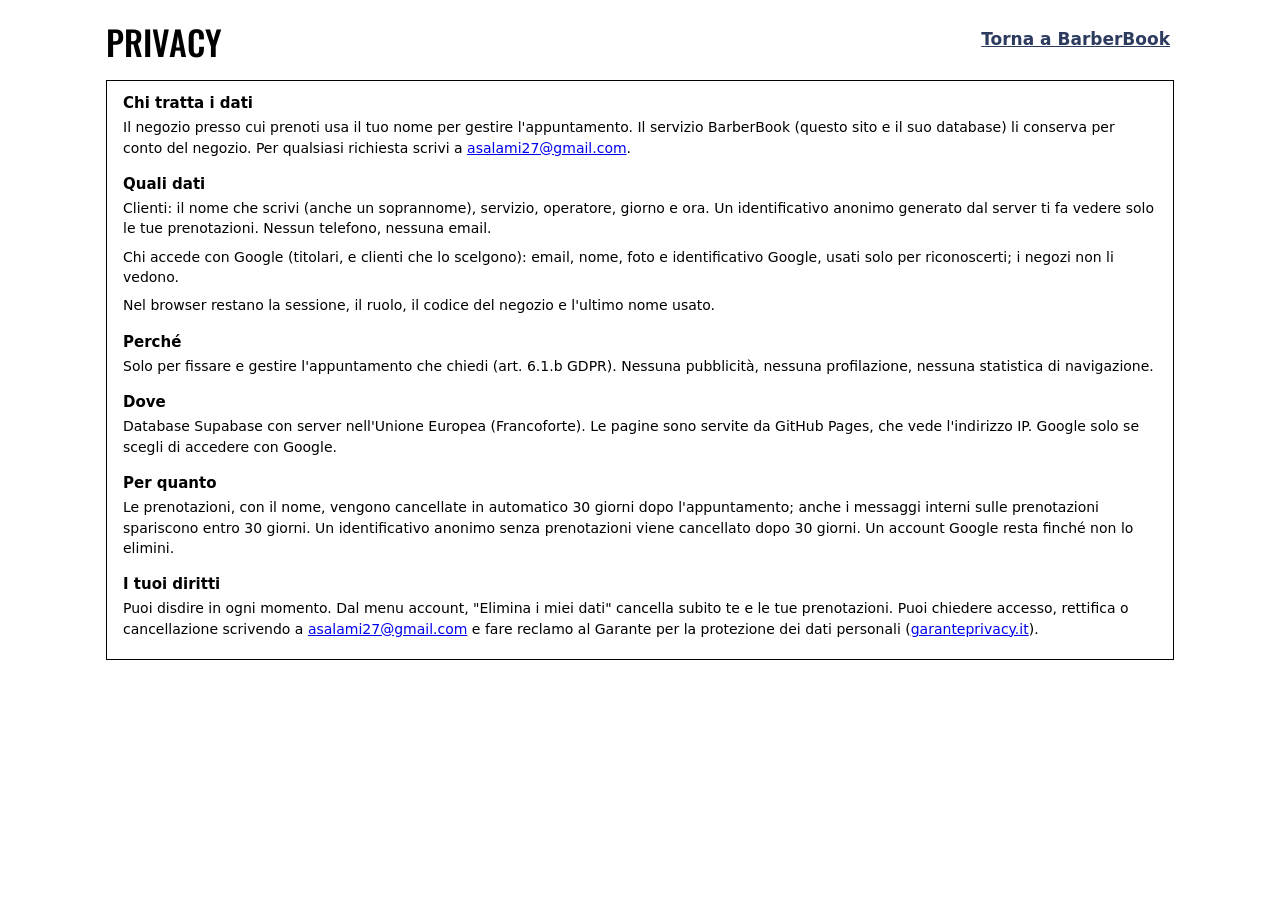
==== privacy.html @ 4f951916 "feat: privacy notice as its own page, for the menu and Google's consent screen Co-Authored-By: Claud" ====
<!doctype html>
<html lang="it">
<head>
  <meta charset="utf-8">
  <meta name="viewport" content="width=device-width, initial-scale=1, viewport-fit=cover">
  <meta http-equiv="Content-Security-Policy" content="default-src 'self'; script-src 'none'; style-src 'self'; img-src 'self'; object-src 'none'; base-uri 'none'; form-action 'none'">
  <meta name="referrer" content="no-referrer">
  <title>Privacy · BarberBook</title>
  <meta name="description" content="Informativa sul trattamento dei dati personali di BarberBook.">
  <link rel="icon" href="icon-512.png">
  <link rel="stylesheet" href="style.css">
</head>
<body>
  <!-- Privacy notice (GDPR art. 13). Facts match the README privacy table: change both together.
       Linked from the account menu (app.js) and from the Google OAuth consent screen. -->
  <main class="page">
    <header class="bar"><h1>Privacy</h1><div class="actions"><a class="link" href="./">Torna a BarberBook</a></div></header>
    <section class="group"><div class="card prose">
      <h3>Chi tratta i dati</h3>
      <p>Il negozio presso cui prenoti usa il tuo nome per gestire l'appuntamento. Il servizio BarberBook (questo sito e il suo database) li conserva per conto del negozio. Per qualsiasi richiesta scrivi a <a href="mailto:asalami27@gmail.com">asalami27@gmail.com</a>.</p>
      <h3>Quali dati</h3>
      <p>Clienti: il nome che scrivi (anche un soprannome), servizio, operatore, giorno e ora. Un identificativo anonimo generato dal server ti fa vedere solo le tue prenotazioni. Nessun telefono, nessuna email.</p>
      <p>Chi accede con Google (titolari, e clienti che lo scelgono): email, nome, foto e identificativo Google, usati solo per riconoscerti; i negozi non li vedono.</p>
      <p>Nel browser restano la sessione, il ruolo, il codice del negozio e l'ultimo nome usato.</p>
      <h3>Perché</h3>
      <p>Solo per fissare e gestire l'appuntamento che chiedi (art. 6.1.b GDPR). Nessuna pubblicità, nessuna profilazione, nessuna statistica di navigazione.</p>
      <h3>Dove</h3>
      <p>Database Supabase con server nell'Unione Europea (Francoforte). Le pagine sono servite da GitHub Pages, che vede l'indirizzo IP. Google solo se scegli di accedere con Google.</p>
      <h3>Per quanto</h3>
      <p>Le prenotazioni, con il nome, vengono cancellate in automatico 30 giorni dopo l'appuntamento; anche i messaggi interni sulle prenotazioni spariscono entro 30 giorni. Un identificativo anonimo senza prenotazioni viene cancellato dopo 30 giorni. Un account Google resta finché non lo elimini.</p>
      <h3>I tuoi diritti</h3>
      <p>Puoi disdire in ogni momento. Dal menu account, "Elimina i miei dati" cancella subito te e le tue prenotazioni. Puoi chiedere accesso, rettifica o cancellazione scrivendo a <a href="mailto:asalami27@gmail.com">asalami27@gmail.com</a> e fare reclamo al Garante per la protezione dei dati personali (<a href="https://www.garanteprivacy.it">garanteprivacy.it</a>).</p>
    </div></section>
  </main>
</body>
</html>
---- style.css ----
/* Streetwear look: ink lines, square corners, condensed uppercase titles; colors from the app icon (navy, barber red).
   Light and dark follow the system unless the user picks one in the account menu (data-theme on <html>). */
@font-face { font-family: "Oswald"; src: url(fonts/oswald-500.woff2) format("woff2"); font-weight: 500; font-display: swap; }

:root {
  color-scheme: light;
  --bg: #fff; --card: #fff; --text: #000; --secondary: #555; --ink: #000; --line: 1.5px;
  --accent: #2c3b5e; --accent-fill: #2c3b5e; --accent-soft: rgba(44, 59, 94, .1);
  --cta: #d93a3a; --danger: #b3261e; --fill: rgba(0, 0, 0, .06); --bar: #fff;
  --chevron: url("data:image/svg+xml,%3Csvg xmlns='http://www.w3.org/2000/svg' viewBox='0 0 24 24' fill='none' stroke='%23000' stroke-width='2.5' stroke-linecap='round' stroke-linejoin='round'%3E%3Cpath d='M6 9l6 6 6-6'/%3E%3C/svg%3E");
  --display: "Oswald", "Avenir Next Condensed", "Arial Narrow", sans-serif;
}
@media (prefers-color-scheme: dark) {
  :root:not([data-theme=light]) {
    color-scheme: dark;
    --bg: #111214; --card: #111214; --text: #f1ece2; --secondary: #a29d93; --ink: #f1ece2;
    --accent: #8db0f5; --accent-fill: #2f6bd9; --accent-soft: rgba(47, 107, 217, .22);
    --danger: #f2766b; --fill: rgba(241, 236, 226, .08); --bar: #111214;
    --chevron: url("data:image/svg+xml,%3Csvg xmlns='http://www.w3.org/2000/svg' viewBox='0 0 24 24' fill='none' stroke='%23f1ece2' stroke-width='2.5' stroke-linecap='round' stroke-linejoin='round'%3E%3Cpath d='M6 9l6 6 6-6'/%3E%3C/svg%3E");
  }
}
:root[data-theme=dark] {
  color-scheme: dark;
  --bg: #111214; --card: #111214; --text: #f1ece2; --secondary: #a29d93; --ink: #f1ece2;
  --accent: #8db0f5; --accent-fill: #2f6bd9; --accent-soft: rgba(47, 107, 217, .22);
  --danger: #f2766b; --fill: rgba(241, 236, 226, .08); --bar: #111214;
    --chevron: url("data:image/svg+xml,%3Csvg xmlns='http://www.w3.org/2000/svg' viewBox='0 0 24 24' fill='none' stroke='%23f1ece2' stroke-width='2.5' stroke-linecap='round' stroke-linejoin='round'%3E%3Cpath d='M6 9l6 6 6-6'/%3E%3C/svg%3E");
}

* { box-sizing: border-box; }
html { -webkit-text-size-adjust: 100%; }
body {
  margin: 0; background: var(--bg); color: var(--text);
  font: 17px/1.35 -apple-system, BlinkMacSystemFont, "SF Pro Text", system-ui, "Segoe UI", Roboto, sans-serif;
  -webkit-tap-highlight-color: transparent;
}
button, input, select { font: inherit; color: inherit; }
button { cursor: pointer; }
button:disabled { cursor: default; opacity: .4; }
:focus-visible { outline: 3px solid var(--accent-fill); outline-offset: 2px; }

.secondary { color: var(--secondary); }
.accent { color: var(--accent); }
.danger { color: var(--danger); }
.strong { font-weight: 600; }
.small { font-size: 15px; }
.caption { font-size: 12px; }
.upper { text-transform: uppercase; }
.mono, .big { font-variant-numeric: tabular-nums; }
.footnote { font-size: 13px; text-align: center; }
.icon { width: 24px; height: 24px; fill: none; stroke: currentColor; stroke-width: 2; stroke-linecap: round; stroke-linejoin: round; flex: none; }
h1, .group > h2, .day-title h3, .big, .primary, .tab, .code-big { font-family: var(--display); font-weight: 500; text-transform: uppercase; }

/* Pages */
.page {
  max-width: 1100px; margin: 0 auto;
  padding: max(12px, env(safe-area-inset-top)) max(16px, env(safe-area-inset-right)) 24px max(16px, env(safe-area-inset-left));
}
.tabbed .page { padding-bottom: calc(96px + env(safe-area-inset-bottom)); }
.bar { display: flex; align-items: center; gap: 12px; margin: 8px 0 16px; }
.bar h1 { flex: 1; margin: 0; font-size: 34px; line-height: 1.05; overflow-wrap: anywhere; }
.bar.end { justify-content: flex-end; }
.actions { display: flex; align-items: center; gap: 12px; }

.hero {
  min-height: 100vh; min-height: 100dvh; display: flex; flex-direction: column; justify-content: center; align-items: center;
  gap: 16px; padding: 32px max(16px, env(safe-area-inset-left)); max-width: 520px; margin: 0 auto; text-align: center;
}
.hero.inset { min-height: 0; padding: 16px 0; }
.hero h1 { margin: 0; font-size: 38px; line-height: 1.05; }
.hero p { margin: 0; }
.hero > .icon { width: 56px; height: 56px; }
.logo { width: 96px; height: 96px; border-radius: 22px; }
.stack { display: flex; flex-direction: column; gap: 12px; width: 100%; }

/* Grouped sections and cards: ink frames, no rounding */
.group { margin-bottom: 24px; }
.group > h2 { margin: 0 0 6px; font-size: 15px; letter-spacing: .5px; }
.footer { margin: 6px 0 0; font-size: 13px; color: var(--secondary); }
.prose h3 { margin: 16px 0 4px; font-size: 15px; }
.prose h3:first-child { margin-top: 0; }
.prose p { margin: 0 0 8px; font-size: 14px; line-height: 1.45; }
.card { background: var(--card); border: var(--line) solid var(--ink); padding: 12px 16px; }
.card input:not([type]), .card input[type=text], .card input[inputmode] { width: 100%; border: 0; background: none; padding: 4px 0; outline-offset: 4px; }
.card input::placeholder { color: var(--secondary); opacity: .8; }
.rows { padding: 0 16px; }
.row { display: flex; align-items: center; justify-content: space-between; gap: 12px; min-height: 48px; padding: 6px 0; margin: 0; }
.rows > .row + .row, .rows > .row + .row-link { border-top: var(--line) solid var(--ink); }
.row > span:first-child { flex: none; }
/* Choice fields: same width, value centered, our own arrow inset from the edge (the native one sits on the border). */
.row select, .row input[type=date] {
  flex: 1; max-width: 70%; min-width: 0; min-height: 40px; border: 0; padding: 6px 12px; background-color: var(--fill);
  text-align: center; text-align-last: center; text-overflow: ellipsis; font-weight: 600;
}
.row select {
  appearance: none; -webkit-appearance: none; padding-inline: 36px;
  background-image: var(--chevron); background-repeat: no-repeat; background-position: right 12px center; background-size: 14px;
}
.row input[type=date]::-webkit-date-and-time-value { text-align: center; }
.row input.end { text-align: end; width: auto; flex: 1; min-width: 0; }
.row-link { width: 100%; border: 0; background: none; padding: 6px 0; text-align: start; display: flex; align-items: center; justify-content: space-between; gap: 12px; min-height: 48px; }
.row-link.grow { flex: 1; }
.row-link .icon { color: var(--secondary); width: 18px; height: 18px; }
.code-input { font: 600 24px ui-monospace, "SF Mono", Menlo, monospace !important; text-transform: uppercase; letter-spacing: 2px; }

/* Buttons: the barber red is the one main action on a screen */
.primary {
  display: block; width: 100%; border: var(--line) solid var(--ink); padding: 8px 16px; min-height: 48px;
  background: var(--cta); color: #fff; font-size: 19px; letter-spacing: .5px; white-space: nowrap;
}
/* Solid even when disabled: the sticky booking button floats over the time slots. */
.primary:disabled { opacity: 1; background: var(--bg); color: var(--secondary); border-color: var(--secondary); }
.secondary-button {
  width: 100%; min-height: 50px; border: var(--line) solid var(--ink); background: var(--card); font-weight: 600;
}
.link { border: 0; background: none; color: var(--accent); padding: 8px 4px; min-height: 44px; font-weight: 600; }
.link.danger { color: var(--danger); }
.icon-button { border: 0; background: none; color: var(--text); padding: 8px; min-width: 44px; min-height: 44px; display: grid; place-items: center; }

.role { display: flex; align-items: center; gap: 16px; width: 100%; padding: 16px; text-align: start; }
.role > .icon:first-child { width: 28px; height: 28px; }
.role > .icon:last-child { color: var(--secondary); width: 18px; height: 18px; }
.role-text { flex: 1; display: flex; flex-direction: column; gap: 2px; }
.role-text .secondary { font-size: 15px; }

/* Account menu: one icon top right of every screen, the list drops from it (native popover, light dismiss) */
.menu-button { display: grid; place-items: center; width: 44px; height: 44px; padding: 0; border: var(--line) solid var(--ink); background: var(--bg); color: var(--text); flex: none; }
.menu-button.open { background: var(--ink); color: var(--bg); }
.menu-button .icon { width: 22px; height: 22px; }
.menu { position: absolute; inset: auto; margin: 0; padding: 0; width: min(280px, calc(100vw - 32px)); border: var(--line) solid var(--ink); background: var(--bg); color: var(--text); }
.menu > * + * { border-top: var(--line) solid var(--ink); }
.menu-item { display: flex; align-items: center; gap: 10px; width: 100%; min-height: 48px; padding: 10px 14px; border: 0; background: none; text-align: start; }
.menu-item:hover { background: var(--fill); }
.menu-item.danger { color: var(--danger); }
.menu-item .icon, .menu-theme .icon { width: 20px; height: 20px; }
.menu-theme { display: flex; align-items: center; gap: 10px; padding: 10px 14px; }
.segments { display: flex; flex: 1; border: var(--line) solid var(--ink); }
.segments button { flex: 1; min-height: 36px; border: 0; background: none; font-size: 14px; }
.segments button + button { border-left: var(--line) solid var(--ink); }
.segments button[aria-pressed=true] { background: var(--ink); color: var(--bg); font-weight: 600; }

/* Tab bar */
.tabbar {
  position: fixed; inset: auto 0 0 0; display: flex; justify-content: center; gap: 8px;
  padding: 6px 16px calc(6px + env(safe-area-inset-bottom)); background: var(--bar); border-top: var(--line) solid var(--ink); z-index: 10;
}
.tab { flex: 0 1 160px; display: flex; flex-direction: column; align-items: center; gap: 2px; border: 0; background: none; color: var(--secondary); font-size: 13px; letter-spacing: .5px; padding: 4px; min-height: 48px; }
.tab.active { background: var(--ink); color: var(--bg); }

/* Booking form: one column on phones, choices left and free times right on wide screens (iPhone Duo open, tablets, computers). */
.booking { display: grid; grid-template-columns: minmax(0, 1fr); gap: 0 20px; }
.slot-grid { display: grid; grid-template-columns: repeat(auto-fill, minmax(88px, 1fr)); gap: 8px; padding: 4px 0; }
.slot { border: var(--line) solid var(--ink); background: none; padding: 10px 4px; font-variant-numeric: tabular-nums; min-height: 44px; }
.slot.selected { background: var(--accent-fill); border-color: var(--accent-fill); color: #fff; font-weight: 600; }
.slots p { margin: 4px 0; }
.bookbar {
  position: sticky; bottom: calc(76px + env(safe-area-inset-bottom)); padding: 12px 0; z-index: 5;
  grid-column: 1 / -1; display: flex; justify-content: center;
}
.sheet .bookbar { bottom: 0; }
.bookbar .primary { width: auto; min-width: 180px; padding: 6px 32px; transition: transform .08s ease-out, box-shadow .08s ease-out; }
.bookbar .primary:enabled { box-shadow: 4px 4px 0 var(--ink); }
/* Pressed: the red face slides onto its shadow, and stays there while the booking is sent. */
.bookbar .primary:enabled:active, .bookbar .primary.pressed {
  transform: translate(4px, 4px); box-shadow: 0 0 0 var(--ink); background: var(--cta); color: #fff; border-color: var(--ink);
}
@media (min-width: 720px) {
  .booking { grid-template-columns: minmax(0, 1fr) minmax(0, 1fr); grid-template-areas: "a s" "n s" "b b"; align-items: start; }
  .booking > :nth-child(1) { grid-area: a; }
  .booking > :nth-child(2) { grid-area: n; }
  .booking > :nth-child(3) { grid-area: s; align-self: stretch; display: flex; flex-direction: column; }
  .booking > :nth-child(3) > .card { flex: 1; }
  .booking > .bookbar { grid-area: b; }
}

/* Booking cards */
.card-grid { display: grid; gap: 16px; }
@media (min-width: 720px) { .card-grid { grid-template-columns: 1fr 1fr; } }
.booking-card { display: flex; flex-direction: column; gap: 6px; padding: 16px; border-left: 6px solid var(--cta); }
.split { display: flex; justify-content: space-between; align-items: baseline; gap: 12px; }
.booking-card .icon-button { margin: -10px -10px -10px 0; }
.big { font-size: 32px; line-height: 1.1; }
.empty { text-align: center; padding-top: 40px; }

/* Agenda */
.period { display: flex; align-items: center; gap: 4px; padding: 8px; margin-bottom: 16px; }
.period input[type=date] { border: 0; background: var(--fill); padding: 6px 8px; min-height: 36px; min-width: 0; flex: 0 1 150px; }
.period > span.secondary { white-space: nowrap; }
.spacer { flex: 1; }
.day { padding: 12px; display: flex; flex-direction: column; gap: 8px; }
.day-title h3 { margin: 0; font-size: 18px; letter-spacing: .5px; }
.day-title .caption { display: block; }
.day p { margin: 4px 0; }
.agenda-slot {
  display: flex; flex-direction: column; align-items: flex-start; gap: 2px; width: 100%; text-align: start; padding: 8px 10px;
  border: var(--line) solid var(--ink); border-left: 6px solid var(--cta); background: none;
}
.agenda-slot span { white-space: nowrap; overflow: hidden; text-overflow: ellipsis; max-width: 100%; }
.agenda-columns { display: none; }
.agenda-narrow { display: flex; flex-direction: column; gap: 16px; }
.overview { display: flex; gap: 6px; }
.overview-day { flex: 1; display: flex; flex-direction: column; align-items: center; gap: 2px; padding: 8px 0; border: var(--line) solid var(--ink); background: var(--card); }
.overview-day.today { background: var(--accent-fill); border-color: var(--accent-fill); color: #fff; }
.overview-day.today .secondary, .overview-day.today .accent { color: #fff; }
.overview-day .num { font: 500 22px var(--display); }
.agenda-narrow .day { scroll-margin-top: 12px; }
@media (min-width: 720px) {
  .agenda-columns { display: grid; grid-template-columns: repeat(5, minmax(0, 1fr)); gap: 12px; align-items: stretch; }
  .agenda-narrow { display: none; }
}

/* Shop settings */
.qr { display: flex; flex-direction: column; align-items: center; gap: 12px; padding: 20px 16px; }
.qr-image { width: 200px; height: 200px; image-rendering: pixelated; }
.code-big { font-size: 40px; letter-spacing: 4px; user-select: all; }
.qr-actions { display: flex; gap: 16px; }
.print-only { display: none; }
.switch { width: 22px; height: 22px; accent-color: var(--accent-fill); }

/* Dialogs: alerts and action menus centered, sheets from the bottom on phones */
dialog { border: 0; padding: 0; color: var(--text); background: none; max-width: none; max-height: none; }
dialog::backdrop { background: rgba(0, 0, 0, .45); }
.alert-box { width: min(300px, calc(100vw - 48px)); background: var(--bg); border: var(--line) solid var(--ink); overflow: hidden; text-align: center; }
.alert-box h2 { margin: 20px 16px 4px; font-size: 17px; }
.alert-box p { margin: 4px 16px 16px; font-size: 14px; white-space: pre-line; }
/* A warning the reader must not miss: red block above the details. */
.alert-warning { display: block; margin: 8px 0 12px; padding: 10px 12px; background: var(--cta); color: #fff; border: var(--line) solid var(--ink); font-size: 16px; }
.alert-box h2 + .alert-buttons, .alert-box > .alert-buttons:first-child { margin-top: 0; }
.alert-buttons { display: flex; border-top: var(--line) solid var(--ink); }
.alert-buttons.vertical { flex-direction: column; }
.alert-buttons:not(.vertical) > .alert-button + .alert-button { border-left: var(--line) solid var(--ink); }
.alert-buttons.vertical > .alert-button + .alert-button { border-top: var(--line) solid var(--ink); }
.alert-button { flex: 1; border: 0; background: none; color: var(--accent); padding: 12px; min-height: 44px; }
.alert-button.cancel { font-weight: 600; }
.alert-button.danger { color: var(--danger); }
.sheet { margin: auto auto 0; width: 100%; max-width: 760px; }
.sheet-page { background: var(--bg); border: var(--line) solid var(--ink); border-bottom: 0; max-height: 92vh; max-height: 92dvh; overflow-y: auto; padding: 4px 16px calc(16px + env(safe-area-inset-bottom)); }
.sheet .bar { position: sticky; top: 0; background: var(--bg); padding: 12px 0 8px; margin: 0 0 8px; z-index: 6; }
.sheet .bar h1 { font-size: 24px; }
@media (min-width: 720px) {
  .sheet { margin: auto; }
  .sheet-page { border-bottom: var(--line) solid var(--ink); max-height: 86vh; }
}

/* Printing from the shop settings: only the QR, the code and the shop name. */
@media print {
  body { background: #fff; color: #000; }
  body * { visibility: hidden; }
  .printable, .printable * { visibility: visible; }
  .printable { position: absolute; inset: 0 0 auto 0; background: #fff; border: 0; }
  .qr-image { width: 9cm; height: 9cm; }
  .qr-actions { display: none; }
  .print-only { display: block; font-size: 24px; }
}
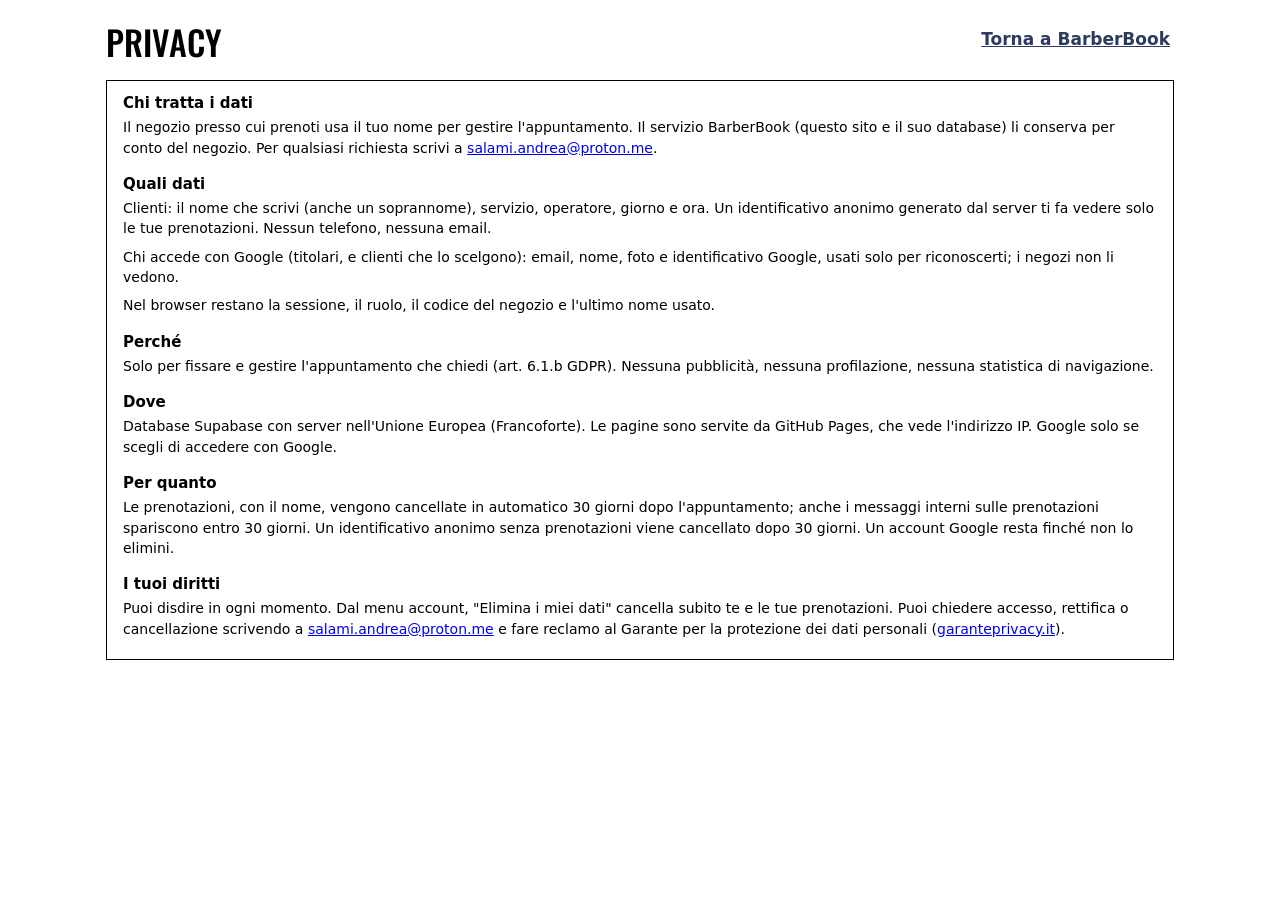
==== commit fea6edbb: "docs: use salami.andrea@proton.me as privacy contact Co-Authored-By: Claude Opus 5.5 <noreply@anthro" ====
--- a/privacy.html
+++ b/privacy.html
@@ -17,7 +17,7 @@
     <header class="bar"><h1>Privacy</h1><div class="actions"><a class="link" href="./">Torna a BarberBook</a></div></header>
     <section class="group"><div class="card prose">
       <h3>Chi tratta i dati</h3>
-      <p>Il negozio presso cui prenoti usa il tuo nome per gestire l'appuntamento. Il servizio BarberBook (questo sito e il suo database) li conserva per conto del negozio. Per qualsiasi richiesta scrivi a <a href="mailto:asalami27@gmail.com">asalami27@gmail.com</a>.</p>
+      <p>Il negozio presso cui prenoti usa il tuo nome per gestire l'appuntamento. Il servizio BarberBook (questo sito e il suo database) li conserva per conto del negozio. Per qualsiasi richiesta scrivi a <a href="mailto:salami.andrea@proton.me">salami.andrea@proton.me</a>.</p>
       <h3>Quali dati</h3>
       <p>Clienti: il nome che scrivi (anche un soprannome), servizio, operatore, giorno e ora. Un identificativo anonimo generato dal server ti fa vedere solo le tue prenotazioni. Nessun telefono, nessuna email.</p>
       <p>Chi accede con Google (titolari, e clienti che lo scelgono): email, nome, foto e identificativo Google, usati solo per riconoscerti; i negozi non li vedono.</p>
@@ -29,7 +29,7 @@
       <h3>Per quanto</h3>
       <p>Le prenotazioni, con il nome, vengono cancellate in automatico 30 giorni dopo l'appuntamento; anche i messaggi interni sulle prenotazioni spariscono entro 30 giorni. Un identificativo anonimo senza prenotazioni viene cancellato dopo 30 giorni. Un account Google resta finché non lo elimini.</p>
       <h3>I tuoi diritti</h3>
-      <p>Puoi disdire in ogni momento. Dal menu account, "Elimina i miei dati" cancella subito te e le tue prenotazioni. Puoi chiedere accesso, rettifica o cancellazione scrivendo a <a href="mailto:asalami27@gmail.com">asalami27@gmail.com</a> e fare reclamo al Garante per la protezione dei dati personali (<a href="https://www.garanteprivacy.it">garanteprivacy.it</a>).</p>
+      <p>Puoi disdire in ogni momento. Dal menu account, "Elimina i miei dati" cancella subito te e le tue prenotazioni. Puoi chiedere accesso, rettifica o cancellazione scrivendo a <a href="mailto:salami.andrea@proton.me">salami.andrea@proton.me</a> e fare reclamo al Garante per la protezione dei dati personali (<a href="https://www.garanteprivacy.it">garanteprivacy.it</a>).</p>
     </div></section>
   </main>
 </body>
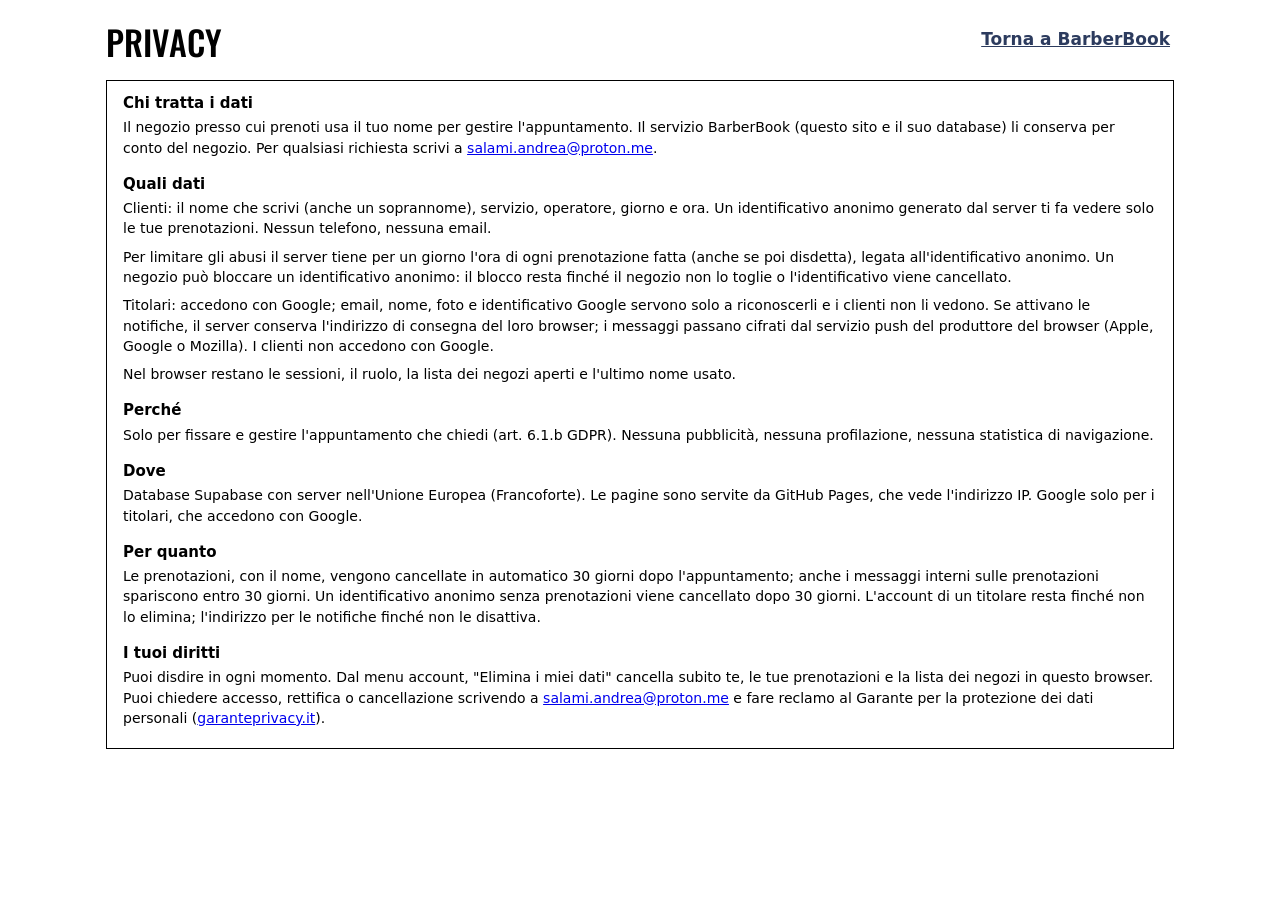
==== commit 5b704e27: "feat: separate customer and owner sessions, shop list, owner notifications Customers stay anonymous " ====
--- a/privacy.html
+++ b/privacy.html
@@ -20,16 +20,17 @@
       <p>Il negozio presso cui prenoti usa il tuo nome per gestire l'appuntamento. Il servizio BarberBook (questo sito e il suo database) li conserva per conto del negozio. Per qualsiasi richiesta scrivi a <a href="mailto:salami.andrea@proton.me">salami.andrea@proton.me</a>.</p>
       <h3>Quali dati</h3>
       <p>Clienti: il nome che scrivi (anche un soprannome), servizio, operatore, giorno e ora. Un identificativo anonimo generato dal server ti fa vedere solo le tue prenotazioni. Nessun telefono, nessuna email.</p>
-      <p>Chi accede con Google (titolari, e clienti che lo scelgono): email, nome, foto e identificativo Google, usati solo per riconoscerti; i negozi non li vedono.</p>
-      <p>Nel browser restano la sessione, il ruolo, il codice del negozio e l'ultimo nome usato.</p>
+      <p>Per limitare gli abusi il server tiene per un giorno l'ora di ogni prenotazione fatta (anche se poi disdetta), legata all'identificativo anonimo. Un negozio può bloccare un identificativo anonimo: il blocco resta finché il negozio non lo toglie o l'identificativo viene cancellato.</p>
+      <p>Titolari: accedono con Google; email, nome, foto e identificativo Google servono solo a riconoscerli e i clienti non li vedono. Se attivano le notifiche, il server conserva l'indirizzo di consegna del loro browser; i messaggi passano cifrati dal servizio push del produttore del browser (Apple, Google o Mozilla). I clienti non accedono con Google.</p>
+      <p>Nel browser restano le sessioni, il ruolo, la lista dei negozi aperti e l'ultimo nome usato.</p>
       <h3>Perché</h3>
       <p>Solo per fissare e gestire l'appuntamento che chiedi (art. 6.1.b GDPR). Nessuna pubblicità, nessuna profilazione, nessuna statistica di navigazione.</p>
       <h3>Dove</h3>
-      <p>Database Supabase con server nell'Unione Europea (Francoforte). Le pagine sono servite da GitHub Pages, che vede l'indirizzo IP. Google solo se scegli di accedere con Google.</p>
+      <p>Database Supabase con server nell'Unione Europea (Francoforte). Le pagine sono servite da GitHub Pages, che vede l'indirizzo IP. Google solo per i titolari, che accedono con Google.</p>
       <h3>Per quanto</h3>
-      <p>Le prenotazioni, con il nome, vengono cancellate in automatico 30 giorni dopo l'appuntamento; anche i messaggi interni sulle prenotazioni spariscono entro 30 giorni. Un identificativo anonimo senza prenotazioni viene cancellato dopo 30 giorni. Un account Google resta finché non lo elimini.</p>
+      <p>Le prenotazioni, con il nome, vengono cancellate in automatico 30 giorni dopo l'appuntamento; anche i messaggi interni sulle prenotazioni spariscono entro 30 giorni. Un identificativo anonimo senza prenotazioni viene cancellato dopo 30 giorni. L'account di un titolare resta finché non lo elimina; l'indirizzo per le notifiche finché non le disattiva.</p>
       <h3>I tuoi diritti</h3>
-      <p>Puoi disdire in ogni momento. Dal menu account, "Elimina i miei dati" cancella subito te e le tue prenotazioni. Puoi chiedere accesso, rettifica o cancellazione scrivendo a <a href="mailto:salami.andrea@proton.me">salami.andrea@proton.me</a> e fare reclamo al Garante per la protezione dei dati personali (<a href="https://www.garanteprivacy.it">garanteprivacy.it</a>).</p>
+      <p>Puoi disdire in ogni momento. Dal menu account, "Elimina i miei dati" cancella subito te, le tue prenotazioni e la lista dei negozi in questo browser. Puoi chiedere accesso, rettifica o cancellazione scrivendo a <a href="mailto:salami.andrea@proton.me">salami.andrea@proton.me</a> e fare reclamo al Garante per la protezione dei dati personali (<a href="https://www.garanteprivacy.it">garanteprivacy.it</a>).</p>
     </div></section>
   </main>
 </body>
--- a/style.css
+++ b/style.css
@@ -252,3 +252,18 @@
   .qr-actions { display: none; }
   .print-only { display: block; font-size: 24px; }
 }
+
+/* Sign in with Google as in Google's branding guidelines: the "G" unchanged, light or dark theme, Roboto Medium where
+   the device has it (Android), else the system font: no font downloaded from Google. */
+.gsi-button { display: inline-flex; align-items: center; justify-content: center; gap: 12px; width: 100%; min-height: 44px;
+  padding: 0 16px; border: 1px solid #747775; border-radius: 22px; background: #fff; color: #1f1f1f;
+  font: 500 15px/20px Roboto, system-ui, -apple-system, "Segoe UI", sans-serif; letter-spacing: .25px; text-transform: none; cursor: pointer; }
+.gsi-button svg { width: 20px; height: 20px; flex: none; }
+.gsi-button:active { background: #f2f2f2; }
+@media (prefers-color-scheme: dark) {
+  :root:not([data-theme=light]) .gsi-button { background: #131314; border-color: #8e918f; color: #e3e3e3; }
+}
+:root[data-theme=dark] .gsi-button { background: #131314; border-color: #8e918f; color: #e3e3e3; }
+
+/* Cloudflare Turnstile, when it needs a tap before a new anonymous account (api.js, captchaToken). */
+.captcha { position: fixed; left: 50%; bottom: 24px; transform: translateX(-50%); z-index: 1000; }
